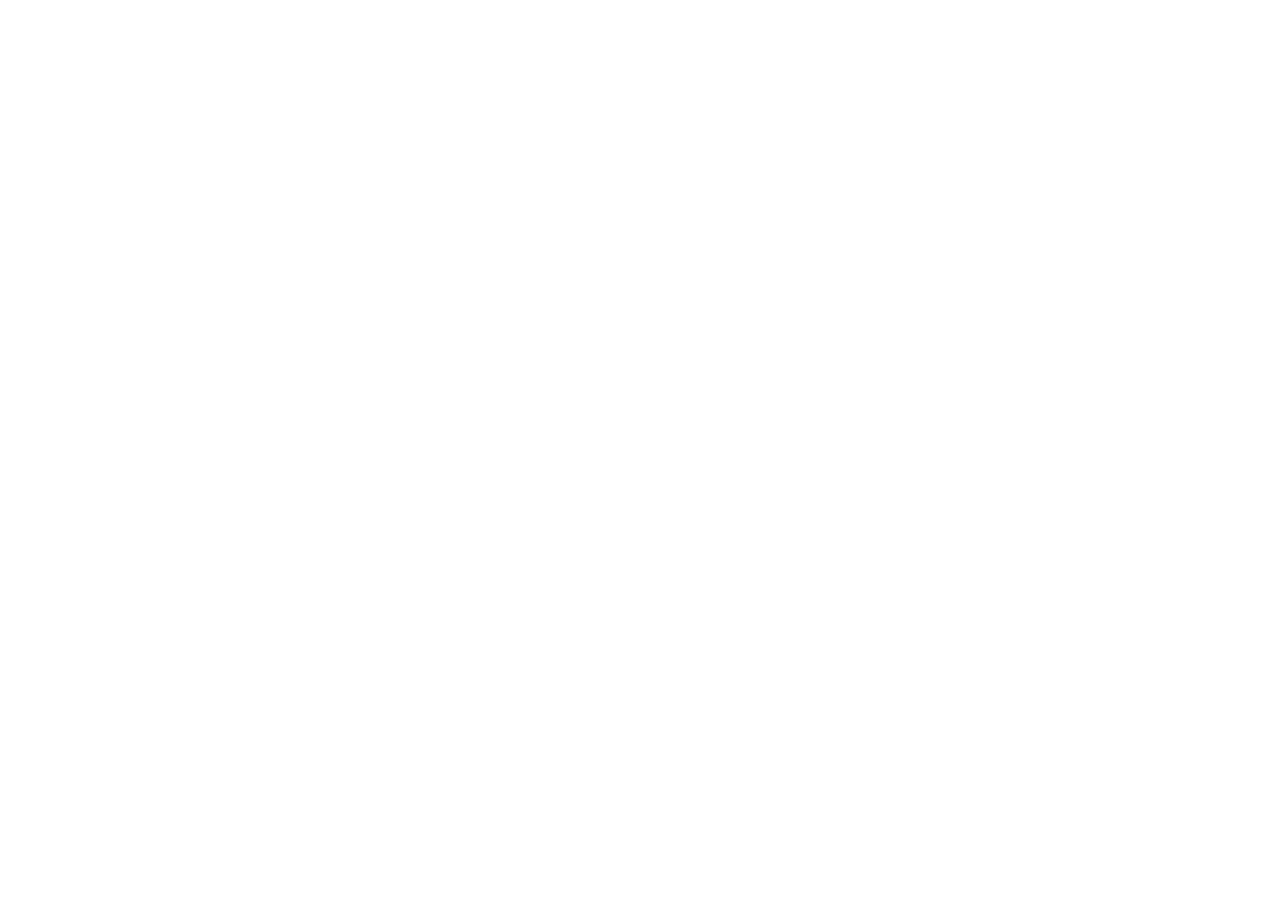
==== index.html @ 1e1e04ec "Add files via upload" ====
<!DOCTYPE html>
<html lang="en">
<head>
    <meta charset="UTF-8">
    <meta http-equiv="X-UA-Compatible" content="IE=edge">
    <meta name="viewport" content="width=device-width, initial-scale=1.0">
    <title>PacePro</title>
</head>
<body>
    
</body>
</html>
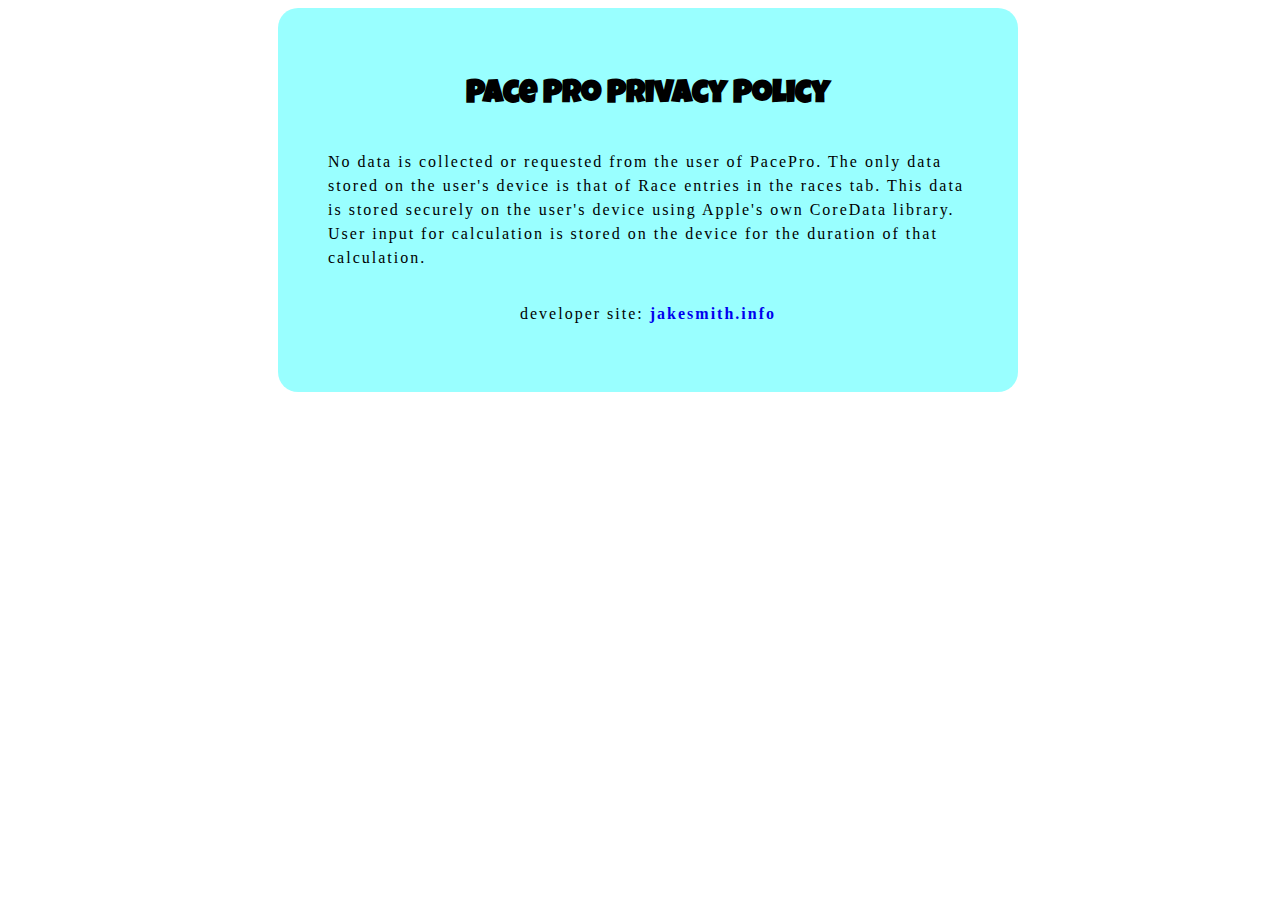
==== commit be99fbe0: "consolidated index.html" ====
--- a/index.html
+++ b/index.html
@@ -4,9 +4,18 @@
     <meta charset="UTF-8">
     <meta http-equiv="X-UA-Compatible" content="IE=edge">
     <meta name="viewport" content="width=device-width, initial-scale=1.0">
-    <title>PacePro</title>
+    <title>PacePro - Privacy</title>
+    <link rel="stylesheet" href="style.css">
+    <style>
+        @import url('https://fonts.googleapis.com/css2?family=Luckiest+Guy&display=swap');
+        </style>
 </head>
-<body>
-    
+<body class="body">
+    <div class="main-container">
+        <h1 class="content-header">Pace Pro Privacy Policy</h1>
+        <p class="content-text">No data is collected or requested from the user of PacePro. The only data stored on the user's device is that of Race entries in the races tab. This data is stored securely on the user's device using Apple's own CoreData library.  User input for calculation is stored on the device for the duration of that calculation.</p>
+        <p class="content-text">developer site: <b><a href="https://jakesmith.info">jakesmith.info</a></b></p>
+        
+    </div>
 </body>
 </html>--- a/style.css
+++ b/style.css
@@ -0,0 +1,33 @@
+.main-container {
+    display: flex;
+    flex-direction: column;
+    max-width: 50%;
+    align-items: center;
+    margin: auto;
+    background-color: rgba(0, 255, 255, 0.4);
+    padding: 50px;
+    border-radius: 20px;
+}
+
+.content-header {
+    font-family: 'Luckiest Guy';
+}
+
+.content-text {
+    letter-spacing: 2px;
+    line-height: 1.5;
+}
+
+body {
+    width: 100%;
+}
+
+a {
+    text-decoration: none;
+}
+a:visited {
+    text-decoration: none;
+}
+a:after {
+    text-decoration: none;
+}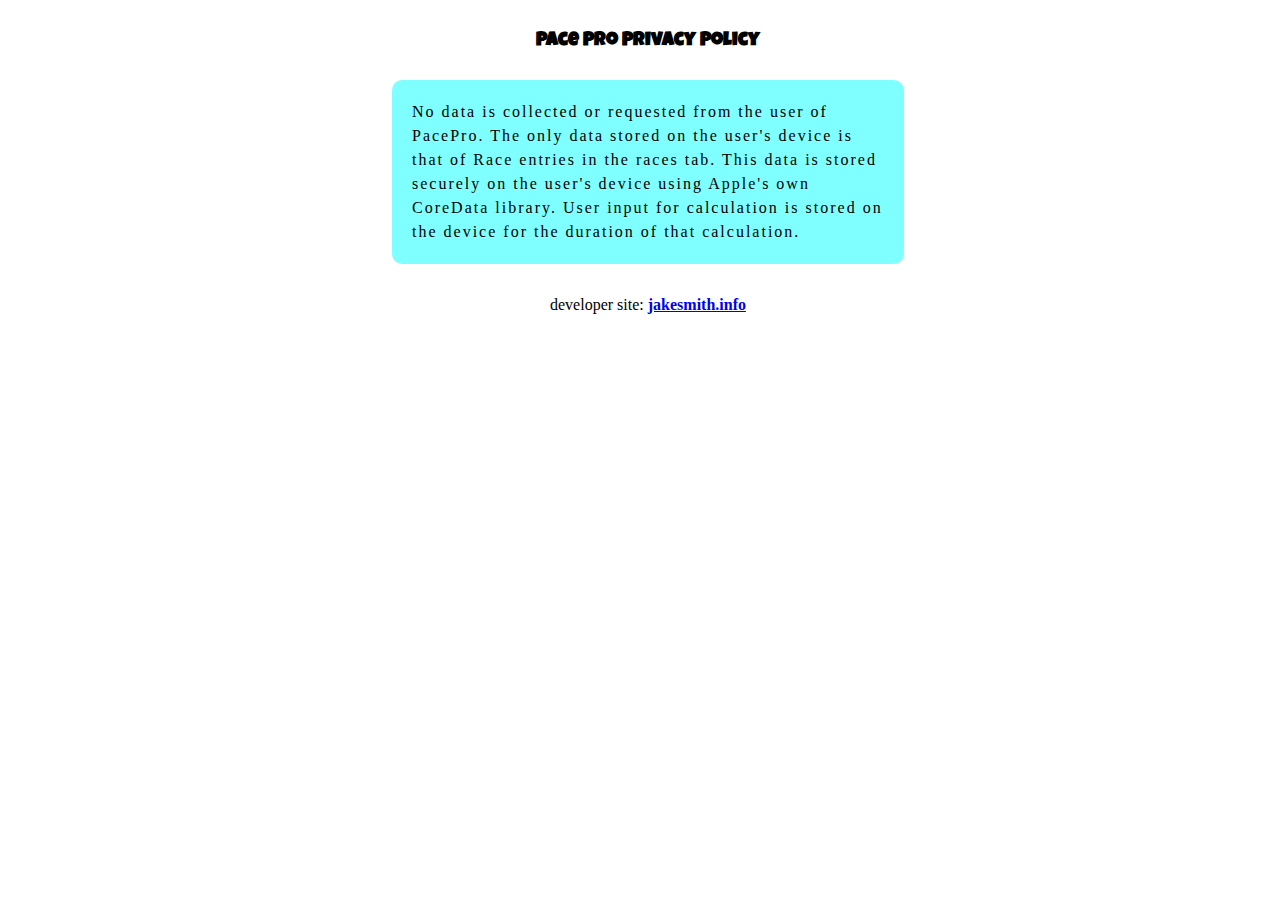
==== commit 6a18fd67: "responsive styling changes" ====
--- a/index.html
+++ b/index.html
@@ -11,11 +11,10 @@
         </style>
 </head>
 <body class="body">
-    <div class="main-container">
+    <div class="container">
         <h1 class="content-header">Pace Pro Privacy Policy</h1>
         <p class="content-text">No data is collected or requested from the user of PacePro. The only data stored on the user's device is that of Race entries in the races tab. This data is stored securely on the user's device using Apple's own CoreData library.  User input for calculation is stored on the device for the duration of that calculation.</p>
-        <p class="content-text">developer site: <b><a href="https://jakesmith.info">jakesmith.info</a></b></p>
-        
+        <p class="">developer site: <b><a href="https://jakesmith.info">jakesmith.info</a></b></p> 
     </div>
 </body>
 </html>--- a/style.css
+++ b/style.css
@@ -1,33 +1,29 @@
-.main-container {
+.container {
     display: flex;
     flex-direction: column;
-    max-width: 50%;
     align-items: center;
-    margin: auto;
-    background-color: rgba(0, 255, 255, 0.4);
-    padding: 50px;
-    border-radius: 20px;
+    padding: 10px;
 }
 
 .content-header {
     font-family: 'Luckiest Guy';
+    font-size: larger;
 }
 
 .content-text {
     letter-spacing: 2px;
     line-height: 1.5;
+    padding: 20px;
+    background-color: rgba(0, 255, 255, 0.5);
+    border-radius: 10px;
 }
 
-body {
-    width: 100%;
-}
-
-a {
-    text-decoration: none;
-}
-a:visited {
-    text-decoration: none;
-}
-a:after {
-    text-decoration: none;
-}+@media only screen and (min-width: 768px) {
+    .container {
+        max-width: 40%;
+        margin: auto;
+    }
+    body {
+        width: 100%;
+    }
+} 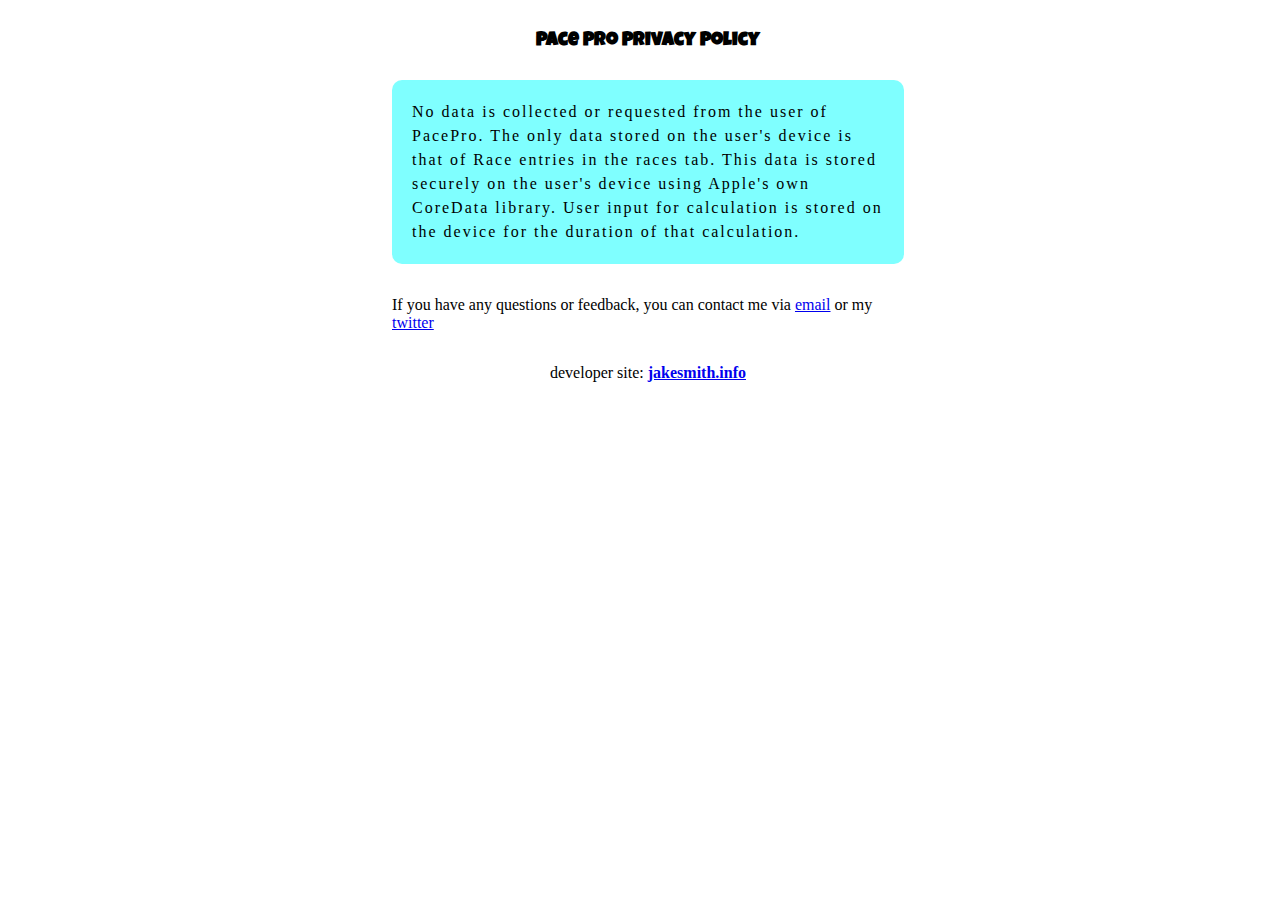
==== commit 96c109be: "added contact information" ====
--- a/index.html
+++ b/index.html
@@ -14,6 +14,7 @@
     <div class="container">
         <h1 class="content-header">Pace Pro Privacy Policy</h1>
         <p class="content-text">No data is collected or requested from the user of PacePro. The only data stored on the user's device is that of Race entries in the races tab. This data is stored securely on the user's device using Apple's own CoreData library.  User input for calculation is stored on the device for the duration of that calculation.</p>
+        <p>If you have any questions or feedback, you can contact me via <span><a href="mailto:jakesmithdeveloper@gmail.com">email</a></span> or my <span><a href="https://twitter.com/JakeSmith_c">twitter</a></span></p>
         <p class="">developer site: <b><a href="https://jakesmith.info">jakesmith.info</a></b></p> 
     </div>
 </body>
--- a/style.css
+++ b/style.css
@@ -26,4 +26,4 @@
     body {
         width: 100%;
     }
-} +}   